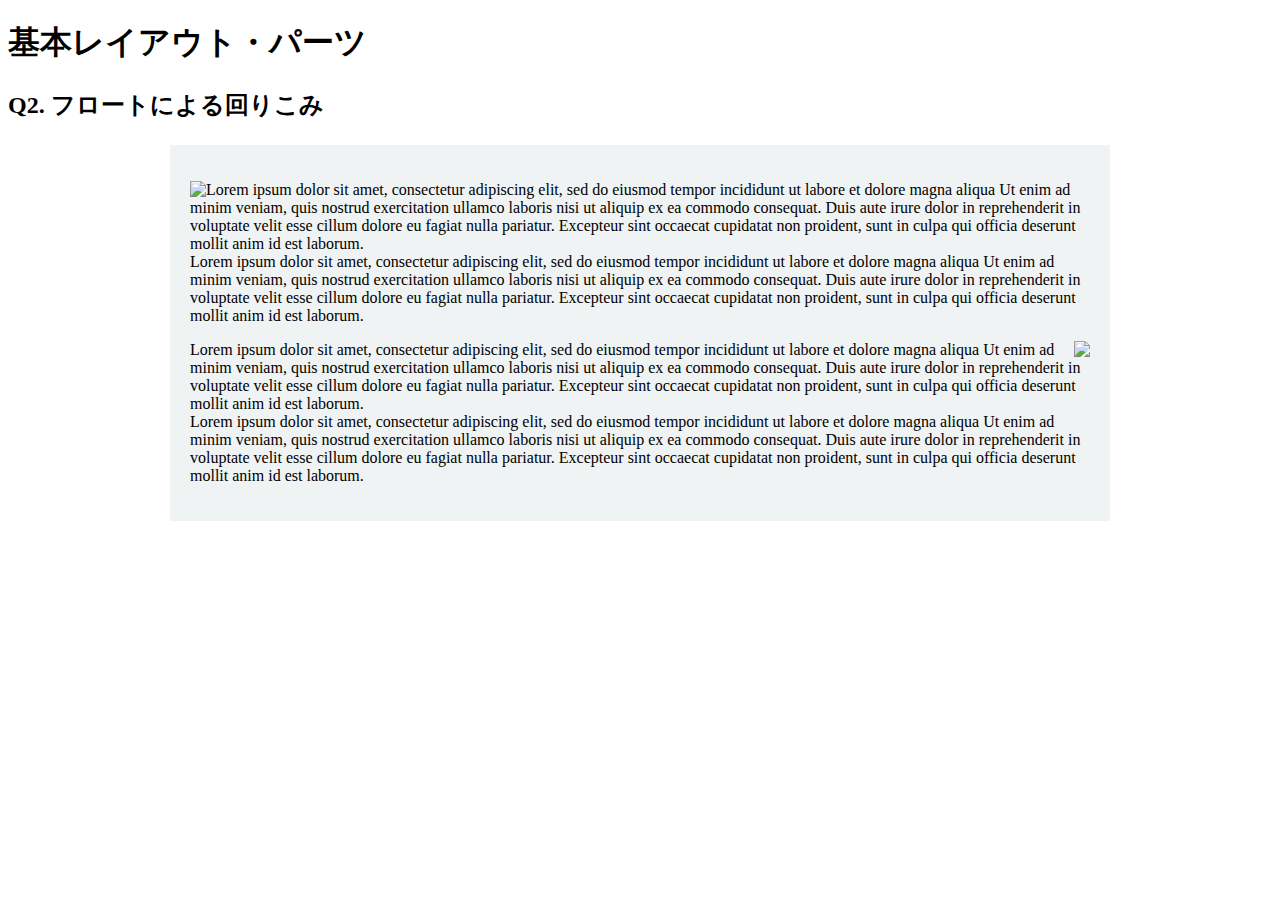
==== layout_parts/q2/index.html @ d33c7ded "q2の途中です。" ====
<!DOCTYPE html>
<html>
  <head>
    <meta charset="utf-8">
    <meta http-equiv="X-UA-Compatible" content="IE=edge">
    <meta name="viewport" content="width=device-width, initial-scale=1.0, maximum-scale=1.0, user-scalable=no">
    <meta name="format-detection" content="telephone=no">
    <title>基本レイアウト・パーツ</title>
    <link rel="stylesheet" href="http://gizumo-inc.github.io/sample/front-lesson/layout_parts_new/assets/css/reset.css">
    <link rel="stylesheet" href="http://gizumo-inc.github.io/sample/front-lesson/layout_parts_new/assets/css/base.css">
    <link rel="stylesheet" href="css/style.css">
  </head>
  <body>
    <div class="wrapper">
      <h1 class="title">基本レイアウト・パーツ</h1>
      <h2 class="headline">
        <p class="headline__text">Q2. フロートによる回りこみ</p>
      </h2>
      <div class="box">
        <!-- 回答はクラスq2の要素の中に書いてね -->
        <!-- すでについてるクラスにはstyleを指定しない。styleをつける場合は自分で新たにクラスをつけること -->
        <div class="q2 clearfix">
          <div class="q2_contentbox_left">
            <img src="http://gizumo-inc.github.io/sample/front-lesson/layout_parts_new/assets/img/q2/thumb_1.jpg" style="float:left" />
            <p>Lorem ipsum dolor sit amet, consectetur adipiscing elit, sed do eiusmod tempor incididunt ut labore et dolore magna aliqua Ut enim ad minim veniam, quis nostrud exercitation ullamco laboris nisi ut aliquip ex ea commodo consequat. Duis aute irure dolor in reprehenderit in voluptate velit esse cillum dolore eu fagiat nulla pariatur. Excepteur sint occaecat cupidatat non proident, sunt in culpa qui officia deserunt mollit anim id est laborum.<br>Lorem ipsum dolor sit amet, consectetur adipiscing elit, sed do eiusmod tempor incididunt ut labore et dolore magna aliqua Ut enim ad minim veniam, quis nostrud exercitation ullamco laboris nisi ut aliquip ex ea commodo consequat. Duis aute irure dolor in reprehenderit in voluptate velit esse cillum dolore eu fagiat nulla pariatur. Excepteur sint occaecat cupidatat non proident, sunt in culpa qui officia deserunt mollit anim id est laborum.
            </p>
          </div>
          <div class="q2_contentbox">
            <img src="http://gizumo-inc.github.io/sample/front-lesson/layout_parts_new/assets/img/q2/thumb_2.jpg" style="float:right" />
            <p>Lorem ipsum dolor sit amet, consectetur adipiscing elit, sed do eiusmod tempor incididunt ut labore et dolore magna aliqua Ut enim ad minim veniam, quis nostrud exercitation ullamco laboris nisi ut aliquip ex ea commodo consequat. Duis aute irure dolor in reprehenderit in voluptate velit esse cillum dolore eu fagiat nulla pariatur. Excepteur sint occaecat cupidatat non proident, sunt in culpa qui officia deserunt mollit anim id est laborum.<br>Lorem ipsum dolor sit amet, consectetur adipiscing elit, sed do eiusmod tempor incididunt ut labore et dolore magna aliqua Ut enim ad minim veniam, quis nostrud exercitation ullamco laboris nisi ut aliquip ex ea commodo consequat. Duis aute irure dolor in reprehenderit in voluptate velit esse cillum dolore eu fagiat nulla pariatur. Excepteur sint occaecat cupidatat non proident, sunt in culpa qui officia deserunt mollit anim id est laborum.
            </p>
          </div>
        </div>
        <!-- 回答はクラスq2の要素の中に書いてね -->
      </div>
    </div>
  </body>
</html>
---- layout_parts/q2/css/style.css ----
@charset "UTF-8";

/* 回答はここに書いてね */

.clearfix::after {
  content: "";
  display: block;
  clear: both;
}

.q2 {
  width: 900px;
  margin: 0px auto;
  padding: 20px;
  background-color: #eff3f4;
}

.p {
  font-size: 18px;
  line-height: 22px;
}



/* 回答はここに書いてね */
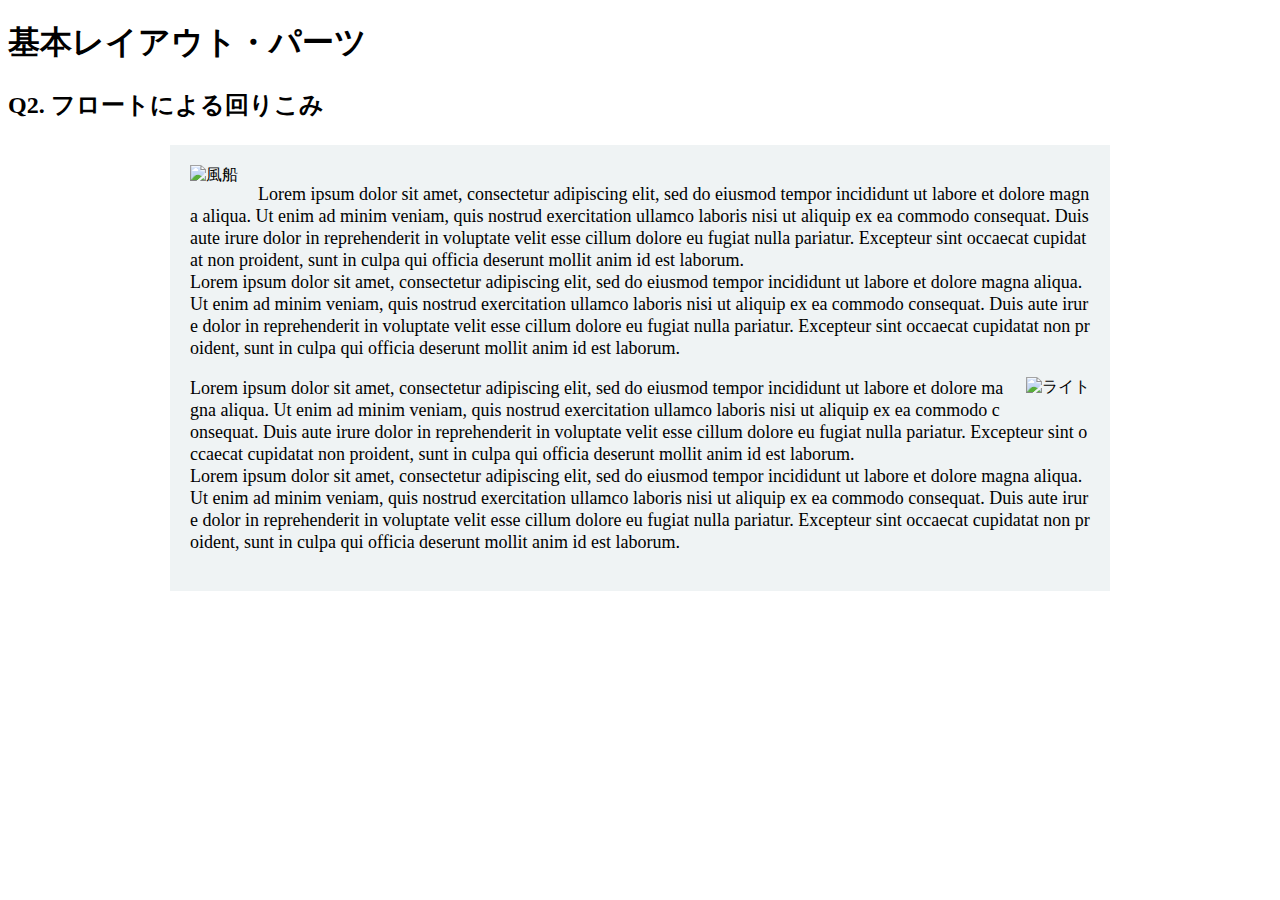
==== commit 40000f16: "レイアウトパーツ前半レビューお願いします。https://github.com/saki-itou/layout_parts_new/tree/saki-itou" ====
--- a/layout_parts/q2/index.html
+++ b/layout_parts/q2/index.html
@@ -20,16 +20,16 @@
         <!-- 回答はクラスq2の要素の中に書いてね -->
         <!-- すでについてるクラスにはstyleを指定しない。styleをつける場合は自分で新たにクラスをつけること -->
         <div class="q2 clearfix">
-          <div class="q2_contentbox_left">
-            <img src="http://gizumo-inc.github.io/sample/front-lesson/layout_parts_new/assets/img/q2/thumb_1.jpg" style="float:left" />
-            <p>Lorem ipsum dolor sit amet, consectetur adipiscing elit, sed do eiusmod tempor incididunt ut labore et dolore magna aliqua Ut enim ad minim veniam, quis nostrud exercitation ullamco laboris nisi ut aliquip ex ea commodo consequat. Duis aute irure dolor in reprehenderit in voluptate velit esse cillum dolore eu fagiat nulla pariatur. Excepteur sint occaecat cupidatat non proident, sunt in culpa qui officia deserunt mollit anim id est laborum.<br>Lorem ipsum dolor sit amet, consectetur adipiscing elit, sed do eiusmod tempor incididunt ut labore et dolore magna aliqua Ut enim ad minim veniam, quis nostrud exercitation ullamco laboris nisi ut aliquip ex ea commodo consequat. Duis aute irure dolor in reprehenderit in voluptate velit esse cillum dolore eu fagiat nulla pariatur. Excepteur sint occaecat cupidatat non proident, sunt in culpa qui officia deserunt mollit anim id est laborum.
-            </p>
+          <div class="q2_contentbox left">
+            <img src="http://gizumo-inc.github.io/sample/front-lesson/layout_parts_new/assets/img/q2/thumb_1.jpg" alt="風船"/>
           </div>
-          <div class="q2_contentbox">
-            <img src="http://gizumo-inc.github.io/sample/front-lesson/layout_parts_new/assets/img/q2/thumb_2.jpg" style="float:right" />
-            <p>Lorem ipsum dolor sit amet, consectetur adipiscing elit, sed do eiusmod tempor incididunt ut labore et dolore magna aliqua Ut enim ad minim veniam, quis nostrud exercitation ullamco laboris nisi ut aliquip ex ea commodo consequat. Duis aute irure dolor in reprehenderit in voluptate velit esse cillum dolore eu fagiat nulla pariatur. Excepteur sint occaecat cupidatat non proident, sunt in culpa qui officia deserunt mollit anim id est laborum.<br>Lorem ipsum dolor sit amet, consectetur adipiscing elit, sed do eiusmod tempor incididunt ut labore et dolore magna aliqua Ut enim ad minim veniam, quis nostrud exercitation ullamco laboris nisi ut aliquip ex ea commodo consequat. Duis aute irure dolor in reprehenderit in voluptate velit esse cillum dolore eu fagiat nulla pariatur. Excepteur sint occaecat cupidatat non proident, sunt in culpa qui officia deserunt mollit anim id est laborum.
-            </p>
+          <p class="q2_text">Lorem ipsum dolor sit amet, consectetur adipiscing elit, sed do eiusmod tempor incididunt ut labore et dolore magna aliqua. Ut enim ad minim veniam, quis nostrud exercitation ullamco laboris nisi ut aliquip ex ea commodo consequat. Duis aute irure dolor in reprehenderit in voluptate velit esse cillum dolore eu fugiat nulla pariatur. Excepteur sint occaecat cupidatat non proident, sunt in culpa qui officia deserunt mollit anim id est laborum.<br>Lorem ipsum dolor sit amet, consectetur adipiscing elit, sed do eiusmod tempor incididunt ut labore et dolore magna aliqua. Ut enim ad minim veniam, quis nostrud exercitation ullamco laboris nisi ut aliquip ex ea commodo consequat. Duis aute irure dolor in reprehenderit in voluptate velit esse cillum dolore eu fugiat nulla pariatur. Excepteur sint occaecat cupidatat non proident, sunt in culpa qui officia deserunt mollit anim id est laborum.
+          </p>
+          <div class="q2_contentbox right">
+            <img src="http://gizumo-inc.github.io/sample/front-lesson/layout_parts_new/assets/img/q2/thumb_2.jpg" style="float:right" alt="ライト"/>
           </div>
+          <p class="q2_text">Lorem ipsum dolor sit amet, consectetur adipiscing elit, sed do eiusmod tempor incididunt ut labore et dolore magna aliqua. Ut enim ad minim veniam, quis nostrud exercitation ullamco laboris nisi ut aliquip ex ea commodo consequat. Duis aute irure dolor in reprehenderit in voluptate velit esse cillum dolore eu fugiat nulla pariatur. Excepteur sint occaecat cupidatat non proident, sunt in culpa qui officia deserunt mollit anim id est laborum.<br>Lorem ipsum dolor sit amet, consectetur adipiscing elit, sed do eiusmod tempor incididunt ut labore et dolore magna aliqua. Ut enim ad minim veniam, quis nostrud exercitation ullamco laboris nisi ut aliquip ex ea commodo consequat. Duis aute irure dolor in reprehenderit in voluptate velit esse cillum dolore eu fugiat nulla pariatur. Excepteur sint occaecat cupidatat non proident, sunt in culpa qui officia deserunt mollit anim id est laborum.
+          </p>
         </div>
         <!-- 回答はクラスq2の要素の中に書いてね -->
       </div>
--- a/layout_parts/q2/css/style.css
+++ b/layout_parts/q2/css/style.css
@@ -10,16 +10,29 @@
 
 .q2 {
   width: 900px;
-  margin: 0px auto;
+  margin: 0 auto;
   padding: 20px;
   background-color: #eff3f4;
 }
 
-.p {
+.q2_contentbox {
+  margin-bottom: 10px;
+}
+
+.q2_contentbox.left {
+  float: left;
+  margin-right: 20px;
+}
+
+.q2_text {
   font-size: 18px;
   line-height: 22px;
+  word-break: break-all;
 }
 
-
+.q2_contentbox.right {
+  float: right;
+  margin-left: 20px;
+}
 
 /* 回答はここに書いてね */
